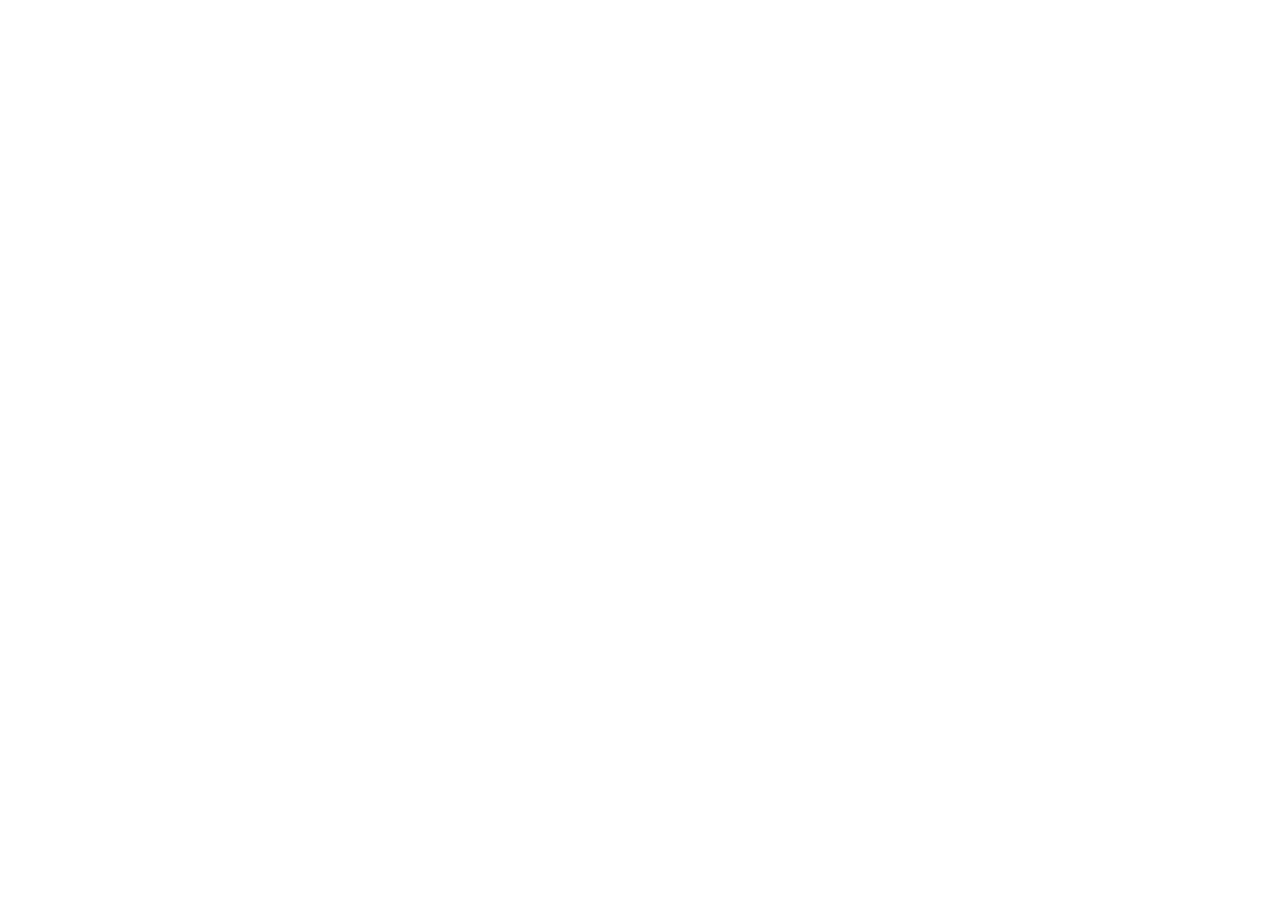
==== approve.html @ df577e18 "Add files via upload" ====
<!DOCTYPE html>
<html lang="en">
<head>
<meta charset="UTF-8">
<meta name="viewport" content="width=device-width, initial-scale=1.0">
<title>Approve Ideas · AFC - Town Hall Meeting</title>
<link rel="preconnect" href="https://fonts.googleapis.com">
<link href="https://fonts.googleapis.com/css2?family=Space+Grotesk:wght@500;600;700&family=Inter:wght@400;500;600;700&family=IBM+Plex+Mono:wght@400;500&display=swap" rel="stylesheet">
<link rel="stylesheet" href="css/style.css">
</head>
<body>
<script src="js/remoteApi.js"></script>
<script src="js/store.js"></script>
<script src="js/auth.js"></script>
<script src="js/app.js"></script>

<script>
let currentUser = null;
let tab = 'Submitted';

function tabsHtml(){
  const counts = {
    Submitted: STORE.ideas().where(i=>i.status==='Submitted').length,
    Approved: STORE.ideas().where(i=>i.status==='Approved').length,
    'Needs Revision': STORE.ideas().where(i=>i.status==='Needs Revision').length,
    Rejected: STORE.ideas().where(i=>i.status==='Rejected').length,
  };
  return `<div class="tabs">
    ${Object.keys(counts).map(k=>`<button class="tab-btn ${tab===k?'active':''}" onclick="setTab('${k}')">${k} (${counts[k]})</button>`).join('')}
  </div>`;
}

function setTab(k){ tab = k; renderList(); }

function decisionPillClass(d){ return 'pill-status-'+d.toLowerCase().replace(' ','-'); }

function ideaRow(idea){
  const author = STORE.users().find(idea.authorId);
  const dept = STORE.departments().find(idea.department);
  const cat = STORE.categories().find(idea.categoryId);
  const priorApprovals = STORE.approvals().where(a=>a.ideaId===idea.id).sort((a,b)=>new Date(b.createdAt)-new Date(a.createdAt));

  return `
  <div class="card card-pad" style="margin-bottom:16px;">
    <div class="flex-between" style="align-items:flex-start;">
      <div>
        <div class="idea-card__title" style="font-size:15.5px;">${escapeHtml(idea.title)}</div>
        <div class="muted" style="font-size:12.5px;margin-top:2px;">${escapeHtml(author?author.fullName:'Unknown')} · ${escapeHtml(dept?dept.name:'—')} · Submitted ${fmtDate(idea.createdAt)}</div>
      </div>
      <div style="display:flex;gap:6px;">
        <span class="pill tag-category hex-tag">${escapeHtml(cat?cat.name:'Uncategorised')}</span>
        <span class="pill pill-status-${idea.status.toLowerCase().replace(' ','-')} hex-tag">${escapeHtml(idea.status)}</span>
      </div>
    </div>
    <div class="idea-card__grid" style="margin-top:14px;">
      <div><div class="idea-card__field-label">Target challenge</div><div class="idea-card__field-value">${escapeHtml(idea.targetChallenge)||'—'}</div></div>
      <div><div class="idea-card__field-label">Current problem</div><div class="idea-card__field-value">${escapeHtml(idea.currentProblem)||'—'}</div></div>
      <div><div class="idea-card__field-label">Proposed solution</div><div class="idea-card__field-value">${escapeHtml(idea.proposedSolution)||'—'}</div></div>
      <div><div class="idea-card__field-label">Target audience</div><div class="idea-card__field-value">${escapeHtml(idea.targetAudience)||'—'}</div></div>
    </div>
    ${idea.attachmentName ? `<div class="idea-card__attachment">${ICONS.paperclip} ${escapeHtml(idea.attachmentName)}</div>` : ''}

    ${priorApprovals.length ? `
      <div class="divider"></div>
      <div class="section-title">Committee history</div>
      ${priorApprovals.map(a=>{
        const rev = STORE.users().find(a.committeeUserId);
        return `<div style="display:flex;gap:9px;margin-bottom:10px;">
          <div class="avatar" style="width:26px;height:26px;font-size:10.5px;">${initials(rev?rev.fullName:'??')}</div>
          <div class="comment-bubble" style="flex:1;">
            <div class="flex-between"><span class="name-strong">${escapeHtml(rev?rev.fullName:'Committee')}</span><span class="pill ${decisionPillClass(a.decision)} hex-tag">${escapeHtml(a.decision)}</span></div>
            <div style="margin-top:4px;">${escapeHtml(a.comment)}</div>
            <div class="muted" style="font-size:10.5px;margin-top:3px;">${fmtDateTime(a.createdAt)}</div>
          </div>
        </div>`;
      }).join('')}
    ` : ''}

    <div class="divider"></div>
    <div class="section-title">Committee decision</div>
    <textarea class="input" id="comment-${idea.id}" placeholder="Add a comment for the submitter (visible in idea history)…" style="margin-bottom:10px;"></textarea>
    <div class="gap-8" style="justify-content:flex-end;">
      <button class="btn btn-danger" onclick="decide('${idea.id}','Rejected')">Reject</button>
      <button class="btn btn-outline" onclick="decide('${idea.id}','Needs Revision')">Request revision</button>
      <button class="btn btn-primary" onclick="decide('${idea.id}','Approved')">Approve</button>
    </div>
  </div>`;
}

function renderList(){
  const items = STORE.ideas().where(i=>i.status===tab).sort((a,b)=>new Date(b.createdAt)-new Date(a.createdAt));
  document.getElementById('list-mount').innerHTML = items.length===0
    ? `<div class="empty-state">${ICONS.approve}<h3>Nothing in “${tab}”</h3><p>Ideas will show up here as they move through review.</p></div>`
    : items.map(ideaRow).join('');
  document.getElementById('tabs-mount').innerHTML = tabsHtml();
}

async function decide(ideaId, decision){
  const comment = document.getElementById('comment-'+ideaId).value.trim();
  if(!comment){ toast('Add a comment explaining your decision.', 'error'); return; }
  try{
    await STORE.approvals().insert({ ideaId, committeeUserId: currentUser.id, decision, comment, createdAt: STORE.nowISO() });
    await STORE.comments().insert({ ideaId, userId: currentUser.id, text: `[${decision}] ${comment}`, createdAt: STORE.nowISO(), context:'approval' });
    await STORE.ideas().update(ideaId, { status: decision, updatedAt: STORE.nowISO() });
    toast(`Idea marked as ${decision}.`, 'success');
    renderList();
  } catch(err){
    toast('Could not save decision: ' + (err.message||err), 'error');
  }
}

bootPage(async ()=>{
  currentUser = AUTH.guardRole(['role_admin','role_committee']);
  if(!currentUser) return;
  renderShell({ activePage:'approve.html', eyebrow:'Innovation Committee', title:'Review & Approve Ideas' });
  document.getElementById('content-mount').innerHTML = `<div id="tabs-mount"></div><div id="list-mount"></div>`;
  renderList();
});
</script>
</body>
</html>
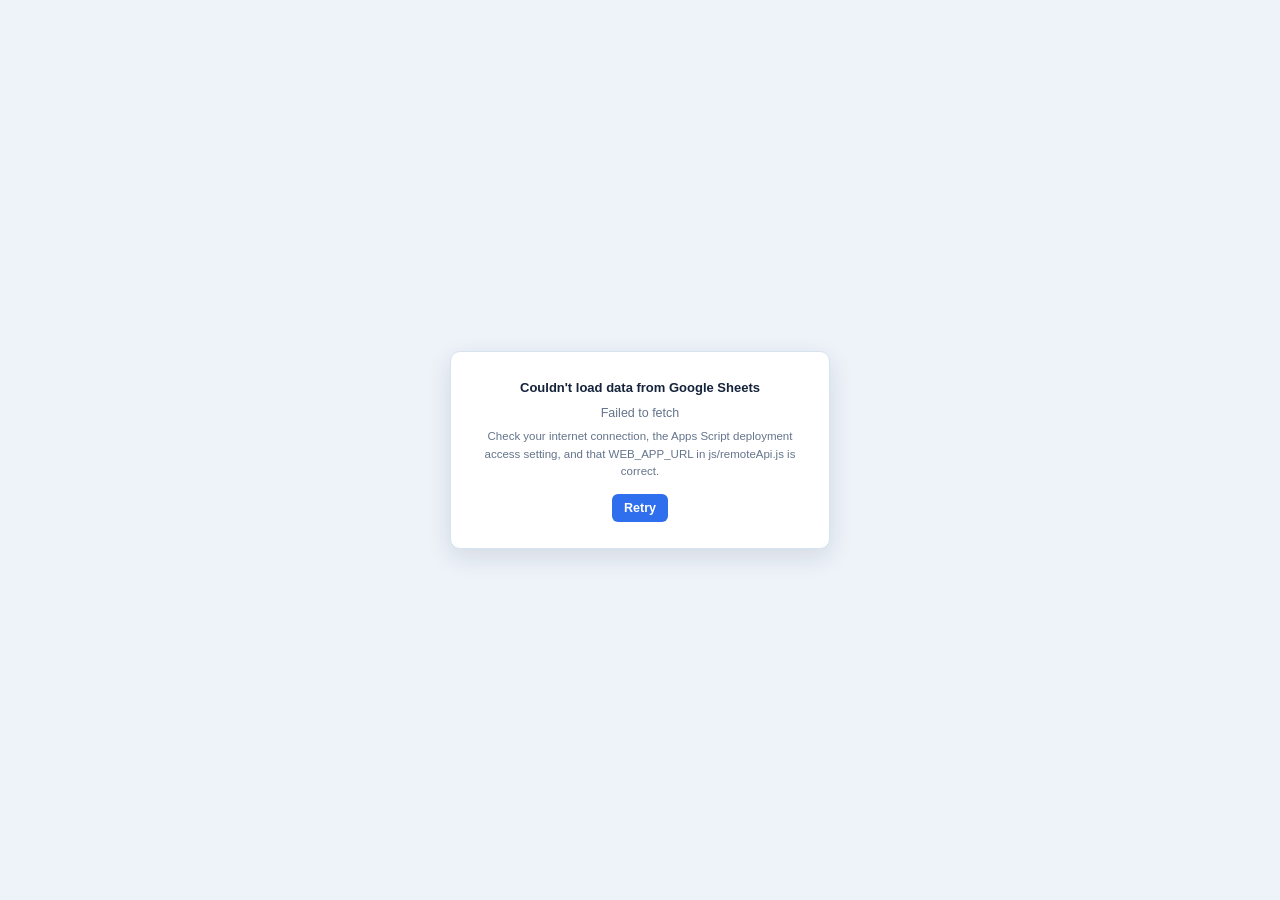
==== commit b5dad495: "Add files via upload" ====
--- a/approve.html
+++ b/approve.html
@@ -79,10 +79,10 @@
     <div class="divider"></div>
     <div class="section-title">Committee decision</div>
     <textarea class="input" id="comment-${idea.id}" placeholder="Add a comment for the submitter (visible in idea history)…" style="margin-bottom:10px;"></textarea>
-    <div class="gap-8" style="justify-content:flex-end;">
-      <button class="btn btn-danger" onclick="decide('${idea.id}','Rejected')">Reject</button>
-      <button class="btn btn-outline" onclick="decide('${idea.id}','Needs Revision')">Request revision</button>
-      <button class="btn btn-primary" onclick="decide('${idea.id}','Approved')">Approve</button>
+    <div class="gap-8" style="justify-content:flex-end;" id="decision-btns-${idea.id}">
+      <button class="btn btn-danger" onclick="decide('${idea.id}','Rejected', this)">Reject</button>
+      <button class="btn btn-outline" onclick="decide('${idea.id}','Needs Revision', this)">Request revision</button>
+      <button class="btn btn-primary" onclick="decide('${idea.id}','Approved', this)">Approve</button>
     </div>
   </div>`;
 }
@@ -95,18 +95,26 @@
   document.getElementById('tabs-mount').innerHTML = tabsHtml();
 }
 
-async function decide(ideaId, decision){
+function decide(ideaId, decision, btnEl){
   const comment = document.getElementById('comment-'+ideaId).value.trim();
   if(!comment){ toast('Add a comment explaining your decision.', 'error'); return; }
-  try{
-    await STORE.approvals().insert({ ideaId, committeeUserId: currentUser.id, decision, comment, createdAt: STORE.nowISO() });
-    await STORE.comments().insert({ ideaId, userId: currentUser.id, text: `[${decision}] ${comment}`, createdAt: STORE.nowISO(), context:'approval' });
-    await STORE.ideas().update(ideaId, { status: decision, updatedAt: STORE.nowISO() });
-    toast(`Idea marked as ${decision}.`, 'success');
-    renderList();
-  } catch(err){
-    toast('Could not save decision: ' + (err.message||err), 'error');
-  }
+  guardedAction(async ()=>{
+    const group = document.getElementById('decision-btns-'+ideaId);
+    const allBtns = group ? group.querySelectorAll('button') : [];
+    allBtns.forEach(b => b.disabled = true);
+    if(btnEl) setBtnBusy(btnEl, 'Saving…');
+    try{
+      await STORE.approvals().insert({ ideaId, committeeUserId: currentUser.id, decision, comment, createdAt: STORE.nowISO() });
+      await STORE.comments().insert({ ideaId, userId: currentUser.id, text: `[${decision}] ${comment}`, createdAt: STORE.nowISO(), context:'approval' });
+      await STORE.ideas().update(ideaId, { status: decision, updatedAt: STORE.nowISO() });
+      toast(`Idea marked as ${decision}.`, 'success');
+      renderList();
+    } catch(err){
+      toast('Could not save decision: ' + (err.message||err), 'error');
+      allBtns.forEach(b => b.disabled = false);
+      if(btnEl) clearBtnBusy(btnEl);
+    }
+  });
 }
 
 bootPage(async ()=>{
--- a/css/style.css
+++ b/css/style.css
@@ -0,0 +1,370 @@
+/* ============================================================
+   AFC - TOWN HALL MEETING — DESIGN SYSTEM
+   Theme: "Faceted signal" — ideas as cut gems in a confident,
+   corporate blue palette. Hexagonal facets mark category,
+   status and the brand mark throughout.
+   ============================================================ */
+
+:root{
+  /* --- Color tokens --- */
+  --ink:        #0B2A4D;   /* deep blue-navy — sidebar, headers */
+  --ink-2:      #113B69;   /* navy, one step lighter */
+  --ink-3:      #184F87;   /* navy, hover state */
+  --paper:      #EEF3FA;   /* cool blue-tinted background */
+  --surface:    #FFFFFF;   /* card surface */
+  --line:       #D8E3F0;   /* hairline border on paper */
+  --line-dark:  rgba(255,255,255,0.14);
+
+  --spark:      #2F6FED;   /* primary blue accent / CTA */
+  --spark-dark: #1B52C4;   /* blue hover/active */
+  --spark-ink:  #FFFFFF;   /* text on primary blue */
+
+  --slate:      #52698F;   /* secondary text / icons */
+  --text:       #15233B;   /* body text */
+  --text-muted: #64748B;
+  --text-inv:   #E9F1FC;   /* text on ink */
+  --text-inv-muted: #9FB6D9;
+
+  --green:      #2E8B57;   /* approved / success */
+  --green-bg:   #E7F3EC;
+  --rust:       #C1440E;   /* delete / rejected */
+  --rust-bg:    #FBEBE3;
+  --blue:       #1E6FBF;   /* info / submitted */
+  --blue-bg:    #E3EFFC;
+
+  /* --- Type --- */
+  --font-display: 'Space Grotesk', sans-serif;
+  --font-body: 'Inter', sans-serif;
+  --font-mono: 'IBM Plex Mono', monospace;
+
+  /* --- Shape / motion --- */
+  --radius: 10px;
+  --radius-sm: 6px;
+  --shadow-1: 0 1px 2px rgba(18,32,61,0.06), 0 1px 1px rgba(18,32,61,0.04);
+  --shadow-2: 0 8px 24px rgba(18,32,61,0.12);
+  --ease: cubic-bezier(.4,0,.2,1);
+}
+
+*{ box-sizing: border-box; }
+html{ -webkit-font-smoothing: antialiased; }
+body{
+  margin: 0;
+  font-family: var(--font-body);
+  background: var(--paper);
+  color: var(--text);
+  font-size: 14.5px;
+  line-height: 1.5;
+}
+h1,h2,h3,h4{ font-family: var(--font-display); margin: 0 0 4px; letter-spacing: -0.01em; color: var(--text); }
+a{ color: inherit; }
+button{ font-family: inherit; }
+::selection{ background: var(--spark); color: var(--spark-ink); }
+
+@media (prefers-reduced-motion: reduce){
+  *{ animation-duration: 0.001ms !important; transition-duration: 0.001ms !important; }
+}
+
+/* ============================================================
+   BRAND MARK — faceted hexagon "spark"
+   ============================================================ */
+.brand-mark{
+  width: 30px; height: 30px;
+  background: conic-gradient(from 210deg, var(--spark), #9FC4FF, var(--spark-dark), var(--spark));
+  clip-path: polygon(50% 0%, 95% 25%, 95% 75%, 50% 100%, 5% 75%, 5% 25%);
+  flex-shrink: 0;
+}
+.hex-tag{
+  clip-path: polygon(12% 0%, 88% 0%, 100% 50%, 88% 100%, 12% 100%, 0% 50%);
+}
+
+/* ============================================================
+   APP SHELL — sidebar + topbar + content
+   ============================================================ */
+.app-shell{ display: flex; min-height: 100vh; }
+
+.sidebar{
+  width: 232px;
+  flex-shrink: 0;
+  background: var(--ink);
+  color: var(--text-inv);
+  display: flex;
+  flex-direction: column;
+  position: fixed;
+  top: 0; bottom: 0; left: 0;
+  z-index: 40;
+}
+.sidebar__brand{
+  display: flex; align-items: center; gap: 10px;
+  padding: 20px 18px;
+  border-bottom: 1px solid var(--line-dark);
+}
+.sidebar__brand-text{ font-family: var(--font-display); font-size: 15px; line-height: 1.15; font-weight: 600; }
+.sidebar__brand-text span{ display:block; font-family: var(--font-mono); font-size: 10px; font-weight: 400; letter-spacing: 0.08em; color: var(--text-inv-muted); text-transform: uppercase; margin-top: 2px;}
+
+.sidebar__nav{ padding: 14px 10px; flex: 1; overflow-y: auto; }
+.sidebar__section-label{
+  font-family: var(--font-mono); font-size: 10px; text-transform: uppercase;
+  letter-spacing: 0.1em; color: var(--text-inv-muted); padding: 14px 10px 6px;
+}
+.sidebar__link{
+  display: flex; align-items: center; gap: 10px;
+  padding: 9px 10px; border-radius: var(--radius-sm);
+  color: var(--text-inv-muted); text-decoration: none;
+  font-size: 13.5px; font-weight: 500; margin-bottom: 2px;
+  transition: background .15s var(--ease), color .15s var(--ease);
+}
+.sidebar__link svg{ width:17px; height:17px; flex-shrink:0; opacity: .85; }
+.sidebar__link:hover{ background: var(--ink-2); color: var(--text-inv); }
+.sidebar__link.active{ background: var(--ink-3); color: #fff; box-shadow: inset 3px 0 0 var(--spark); }
+
+.sidebar__footer{
+  padding: 12px; border-top: 1px solid var(--line-dark);
+}
+.sidebar__user{ display:flex; align-items:center; gap:9px; padding: 8px; border-radius: var(--radius-sm); }
+.sidebar__user:hover{ background: var(--ink-2); cursor: pointer; }
+.avatar{
+  width: 32px; height: 32px; border-radius: 50%;
+  background: var(--spark); color: var(--spark-ink);
+  display:flex; align-items:center; justify-content:center;
+  font-family: var(--font-display); font-weight: 700; font-size: 12.5px;
+  flex-shrink: 0;
+}
+.sidebar__user-meta{ overflow:hidden; }
+.sidebar__user-name{ font-size: 12.5px; font-weight: 600; color:#fff; white-space:nowrap; overflow:hidden; text-overflow:ellipsis; }
+.sidebar__user-role{ font-size: 11px; color: var(--text-inv-muted); }
+.logout-btn{ background:none;border:none;color:var(--text-inv-muted);font-size:11.5px;cursor:pointer;padding:6px 8px; width:100%; text-align:left; }
+.logout-btn:hover{ color: var(--rust); }
+
+.main{ margin-left: 232px; flex: 1; min-width: 0; display:flex; flex-direction:column; }
+
+.topbar{
+  height: 62px; flex-shrink: 0;
+  background: var(--surface); border-bottom: 1px solid var(--line);
+  display:flex; align-items:center; justify-content: space-between;
+  padding: 0 26px; position: sticky; top:0; z-index: 30;
+}
+.topbar__title{ font-size: 17px; font-weight: 600; }
+.topbar__eyebrow{ font-family: var(--font-mono); font-size: 10.5px; color: var(--text-muted); text-transform: uppercase; letter-spacing: .08em; }
+.topbar__actions{ display:flex; gap: 10px; align-items:center; }
+
+.content{ padding: 26px; max-width: 1180px; width: 100%; }
+.content.wide{ max-width: 1360px; }
+
+/* ============================================================
+   BUTTONS
+   ============================================================ */
+.btn{
+  display: inline-flex; align-items:center; justify-content:center; gap: 7px;
+  border: 1px solid transparent; border-radius: var(--radius-sm);
+  font-weight: 600; font-size: 13.5px; padding: 9px 16px; cursor: pointer;
+  transition: all .15s var(--ease); white-space: nowrap;
+}
+.btn svg{ width: 15px; height:15px; }
+.btn-primary{ background: var(--spark); color: var(--spark-ink); }
+.btn-primary:hover{ background: var(--spark-dark); }
+.btn-ink{ background: var(--ink); color: #fff; }
+.btn-ink:hover{ background: var(--ink-2); }
+.btn-outline{ background: transparent; border-color: var(--line); color: var(--text); }
+.btn-outline:hover{ border-color: var(--slate); background: #F3F7FC; }
+.btn-ghost{ background: transparent; color: var(--slate); padding: 8px 10px; }
+.btn-ghost:hover{ background: var(--paper); color: var(--text); }
+.btn-danger{ background: transparent; color: var(--rust); border-color: var(--rust-bg); }
+.btn-danger:hover{ background: var(--rust-bg); }
+.btn-sm{ padding: 6px 11px; font-size: 12.5px; }
+.btn:disabled{ opacity: .45; cursor: not-allowed; }
+.btn-block{ width: 100%; }
+
+/* ============================================================
+   FORMS
+   ============================================================ */
+.field{ margin-bottom: 16px; }
+.field label{ display:block; font-size: 12.5px; font-weight: 600; margin-bottom: 6px; color: var(--text); }
+.field .hint{ font-size: 11.5px; color: var(--text-muted); margin-top: 5px; }
+.input, select.input, textarea.input{
+  width: 100%; padding: 10px 12px; border: 1px solid var(--line);
+  border-radius: var(--radius-sm); background: var(--surface); font-size: 13.5px;
+  font-family: inherit; color: var(--text); transition: border-color .15s var(--ease), box-shadow .15s var(--ease);
+}
+.input:focus, select.input:focus, textarea.input:focus{
+  outline: none; border-color: var(--spark-dark); box-shadow: 0 0 0 3px rgba(47,111,237,0.22);
+}
+textarea.input{ resize: vertical; min-height: 84px; }
+.field-row{ display:grid; grid-template-columns: 1fr 1fr; gap: 16px; }
+.file-drop{
+  border: 1.5px dashed var(--line); border-radius: var(--radius-sm);
+  padding: 18px; text-align:center; font-size: 12.5px; color: var(--text-muted); cursor:pointer;
+  transition: border-color .15s var(--ease), background .15s var(--ease);
+}
+.file-drop:hover{ border-color: var(--spark-dark); background: #F0F6FF; }
+.file-drop.has-file{ border-style: solid; border-color: var(--green); background: var(--green-bg); color: var(--text); }
+.error-text{ color: var(--rust); font-size: 12px; margin-top: 5px; display:none; }
+.field.invalid .input{ border-color: var(--rust); }
+.field.invalid .error-text{ display:block; }
+
+/* ============================================================
+   CARDS / PANELS
+   ============================================================ */
+.card{ background: var(--surface); border: 1px solid var(--line); border-radius: var(--radius); box-shadow: var(--shadow-1); }
+.card-pad{ padding: 22px; }
+.panel-head{ display:flex; align-items:center; justify-content:space-between; margin-bottom: 18px; }
+.panel-head p{ margin:2px 0 0; color: var(--text-muted); font-size: 12.5px; }
+
+/* ============================================================
+   BADGES / PILLS (faceted)
+   ============================================================ */
+.pill{
+  display:inline-flex; align-items:center; gap:5px;
+  font-family: var(--font-mono); font-size: 10.5px; font-weight: 500;
+  text-transform: uppercase; letter-spacing: .04em;
+  padding: 4px 11px 4px 9px;
+}
+.pill-status-draft{ background: #E4EAF2; color: var(--text-muted); }
+.pill-status-submitted{ background: var(--blue-bg); color: var(--blue); }
+.pill-status-approved{ background: var(--green-bg); color: var(--green); }
+.pill-status-rejected{ background: var(--rust-bg); color: var(--rust); }
+.pill-status-revision{ background: #E1F0F6; color: #0E6B85; }
+.tag-category{ background: var(--ink); color: var(--text-inv); font-family: var(--font-mono); font-size: 10px; padding: 4px 10px; }
+
+/* ============================================================
+   TABLE
+   ============================================================ */
+.table-wrap{ overflow-x:auto; }
+table.data-table{ width:100%; border-collapse: collapse; font-size: 13px; }
+.data-table th{
+  text-align:left; font-family: var(--font-mono); font-size: 10.5px; text-transform:uppercase;
+  letter-spacing:.06em; color: var(--text-muted); padding: 10px 12px; border-bottom: 1.5px solid var(--line);
+  white-space: nowrap;
+}
+.data-table td{ padding: 12px; border-bottom: 1px solid var(--line); vertical-align: middle; }
+.data-table tr:last-child td{ border-bottom:none; }
+.data-table tr:hover td{ background: #F3F7FC; }
+.row-user{ display:flex; align-items:center; gap:9px; }
+.row-user .avatar{ width:28px; height:28px; font-size:11px; }
+.name-strong{ font-weight:600; }
+.muted{ color: var(--text-muted); }
+
+/* ============================================================
+   STAT CARDS (dashboard)
+   ============================================================ */
+.stat-grid{ display:grid; grid-template-columns: repeat(4,1fr); gap: 16px; margin-bottom: 24px; }
+.stat-card{ background: var(--surface); border:1px solid var(--line); border-radius: var(--radius); padding: 18px 20px; position:relative; overflow:hidden; }
+.stat-card::before{
+  content:''; position:absolute; top:-16px; right:-16px; width:52px; height:52px;
+  background: var(--spark); opacity:.14;
+  clip-path: polygon(50% 0%, 95% 25%, 95% 75%, 50% 100%, 5% 75%, 5% 25%);
+}
+.stat-card .stat-label{ font-family: var(--font-mono); font-size: 10.5px; text-transform:uppercase; letter-spacing:.06em; color: var(--text-muted); }
+.stat-card .stat-value{ font-family: var(--font-display); font-size: 32px; font-weight:700; margin-top:6px; }
+.stat-card .stat-delta{ font-size: 11.5px; color: var(--green); margin-top:4px; }
+
+/* ============================================================
+   IDEA FEED CARD (idea view screen)
+   ============================================================ */
+.idea-card{ background: var(--surface); border:1px solid var(--line); border-radius: var(--radius); margin-bottom: 16px; overflow:hidden; }
+.idea-card__head{ display:flex; align-items:flex-start; justify-content:space-between; padding: 16px 18px 0; }
+.idea-card__author{ display:flex; gap: 10px; }
+.idea-card__meta .name-strong{ font-size: 13.5px; }
+.idea-card__meta .muted{ font-size: 12px; }
+.idea-card__body{ padding: 12px 18px 6px; }
+.idea-card__title{ font-family: var(--font-display); font-size: 16.5px; font-weight:700; margin-bottom:8px; }
+.idea-card__grid{ display:grid; grid-template-columns: 1fr 1fr; gap: 10px 20px; margin: 12px 0; }
+.idea-card__field-label{ font-family: var(--font-mono); font-size:10px; text-transform:uppercase; letter-spacing:.06em; color: var(--text-muted); margin-bottom:3px; }
+.idea-card__field-value{ font-size: 13px; }
+.idea-card__attachment{ display:inline-flex; align-items:center; gap:6px; font-size:12px; background:var(--paper); border:1px solid var(--line); border-radius:var(--radius-sm); padding:6px 10px; margin-top: 6px; }
+.idea-card__foot{ display:flex; align-items:center; justify-content:space-between; padding: 10px 18px; border-top:1px solid var(--line); margin-top: 10px; }
+.reactions{ display:flex; gap:4px; }
+.react-btn{ background:none; border:1px solid transparent; border-radius: var(--radius-sm); padding:6px 9px; font-size:12.5px; cursor:pointer; color:var(--text-muted); display:flex; align-items:center; gap:5px; transition: all .15s var(--ease); }
+.react-btn:hover{ background: var(--paper); color: var(--text); }
+.react-btn.active{ background: #E4EEFF; color: var(--spark-dark); border-color: #C2D9FA; font-weight:600; }
+.rating-stars{ display:flex; gap:2px; cursor:pointer; }
+.rating-stars svg{ width:16px; height:16px; }
+.comment-toggle{ background:none; border:none; color:var(--slate); font-size:12.5px; cursor:pointer; display:flex; align-items:center; gap:6px; }
+.comment-toggle:hover{ color: var(--text); }
+.comments-block{ border-top:1px solid var(--line); padding: 14px 18px; display:none; background: #F5F8FC; }
+.comments-block.open{ display:block; }
+.comment-row{ display:flex; gap:9px; margin-bottom: 12px; }
+.comment-bubble{ background:var(--surface); border:1px solid var(--line); border-radius: var(--radius-sm); padding:8px 12px; font-size:12.5px; flex:1; }
+.comment-bubble .name-strong{ font-size:12.5px; }
+.comment-input-row{ display:flex; gap:8px; margin-top: 6px; }
+
+/* ============================================================
+   FILTER BAR
+   ============================================================ */
+.filter-bar{ display:flex; gap:10px; flex-wrap:wrap; align-items:center; margin-bottom: 18px; background: var(--surface); border:1px solid var(--line); border-radius: var(--radius); padding: 12px 14px; }
+.filter-bar .input{ padding: 8px 11px; font-size: 13px; }
+.filter-bar .search-wrap{ position:relative; flex:1; min-width: 200px; }
+.filter-bar .search-wrap svg{ position:absolute; left:11px; top:50%; transform:translateY(-50%); width:15px; height:15px; color: var(--text-muted); }
+.filter-bar .search-wrap .input{ padding-left: 34px; }
+
+/* ============================================================
+   MODAL / TOAST
+   ============================================================ */
+.modal-backdrop{ position:fixed; inset:0; background: rgba(18,32,61,0.45); display:none; align-items:center; justify-content:center; z-index:100; padding:20px; }
+.modal-backdrop.open{ display:flex; }
+.modal{ background:var(--surface); border-radius: var(--radius); width: 100%; max-width: 460px; box-shadow: var(--shadow-2); max-height: 90vh; overflow-y:auto; }
+.modal__head{ display:flex; align-items:center; justify-content:space-between; padding:18px 20px; border-bottom:1px solid var(--line); }
+.modal__body{ padding: 20px; }
+.modal__foot{ padding: 14px 20px; border-top:1px solid var(--line); display:flex; justify-content:flex-end; gap:10px; }
+.modal-close{ background:none;border:none;font-size:18px;cursor:pointer;color:var(--text-muted); line-height:1; }
+
+.toast-stack{ position:fixed; bottom:20px; right:20px; z-index:200; display:flex; flex-direction:column; gap:10px; }
+.toast{ background: var(--ink); color:#fff; padding: 12px 16px; border-radius: var(--radius-sm); font-size:13px; box-shadow: var(--shadow-2); display:flex; align-items:center; gap:9px; min-width:220px; animation: toast-in .2s var(--ease); }
+.toast.success{ box-shadow: var(--shadow-2), inset 3px 0 0 var(--green); }
+.toast.error{ box-shadow: var(--shadow-2), inset 3px 0 0 var(--rust); }
+@keyframes toast-in{ from{ opacity:0; transform: translateY(8px);} to{opacity:1; transform:translateY(0);} }
+
+/* ============================================================
+   LOGIN SCREEN
+   ============================================================ */
+.login-screen{ min-height:100vh; display:flex; align-items:center; justify-content:center; background: var(--ink); position:relative; overflow:hidden; padding: 20px;}
+.login-screen::before{
+  content:''; position:absolute; width:640px; height:640px; right:-220px; top:-220px;
+  background: conic-gradient(from 120deg, var(--spark), transparent 60%);
+  opacity:.14; clip-path: polygon(50% 0%, 95% 25%, 95% 75%, 50% 100%, 5% 75%, 5% 25%);
+}
+.login-card{ position:relative; background: var(--surface); border-radius: 14px; width:100%; max-width: 380px; padding: 34px 32px; box-shadow: var(--shadow-2); }
+.login-brand{ display:flex; align-items:center; gap:12px; margin-bottom: 26px; }
+.login-brand-text{ font-family: var(--font-display); font-weight:700; font-size:18px; }
+.login-brand-text span{ display:block; font-family: var(--font-mono); font-size:10.5px; font-weight:400; color:var(--text-muted); text-transform:uppercase; letter-spacing:.08em;}
+.login-footnote{ text-align:center; font-size:11.5px; color: var(--text-inv-muted); margin-top:18px; }
+.demo-creds{ background: var(--paper); border:1px dashed var(--line); border-radius: var(--radius-sm); padding:10px 12px; font-family: var(--font-mono); font-size:11px; color:var(--text-muted); margin-top: 16px; line-height:1.7; }
+
+/* ============================================================
+   EMPTY STATE
+   ============================================================ */
+.empty-state{ text-align:center; padding: 50px 20px; color: var(--text-muted); }
+.empty-state svg{ width:40px; height:40px; margin-bottom:12px; opacity:.5; }
+.empty-state h3{ color:var(--text); font-size:15px; }
+.empty-state p{ font-size: 13px; max-width:320px; margin: 4px auto 0; }
+
+/* ============================================================
+   MISC
+   ============================================================ */
+.divider{ height:1px; background:var(--line); margin: 20px 0; }
+.flex-between{ display:flex; align-items:center; justify-content:space-between; }
+.gap-8{ display:flex; gap:8px; align-items:center; }
+.section-title{ font-family: var(--font-mono); font-size:11px; text-transform:uppercase; letter-spacing:.08em; color:var(--text-muted); margin-bottom:10px; }
+.tabs{ display:flex; gap:4px; border-bottom:1px solid var(--line); margin-bottom:20px; }
+.tab-btn{ background:none; border:none; padding:10px 4px; margin-right:22px; font-size:13.5px; font-weight:600; color:var(--text-muted); cursor:pointer; border-bottom:2px solid transparent; }
+.tab-btn.active{ color: var(--text); border-bottom-color: var(--spark); }
+.kv-list{ font-size:13px; }
+.kv-list div{ display:flex; justify-content:space-between; padding:7px 0; border-bottom:1px solid var(--line); }
+.kv-list div:last-child{ border-bottom:none; }
+
+@media (max-width: 880px){
+  .sidebar{ transform: translateX(-100%); transition: transform .2s var(--ease); }
+  .sidebar.open{ transform: translateX(0); }
+  .main{ margin-left:0; }
+  .stat-grid{ grid-template-columns: 1fr 1fr; }
+  .field-row{ grid-template-columns: 1fr; }
+  .idea-card__grid{ grid-template-columns: 1fr; }
+}
+
+/* ============================================================
+   GLOBAL LOADER / ERROR OVERLAY
+   ============================================================ */
+.global-loader{ position:fixed; inset:0; background:var(--paper); display:flex; align-items:center; justify-content:center; z-index:500; }
+.global-loader__box{ text-align:center; font-size:13px; color:var(--text-muted); }
+.global-loader__box.error{ background:var(--surface); border:1px solid var(--line); padding:26px 30px; border-radius:var(--radius); max-width:380px; box-shadow: var(--shadow-2); color: var(--text); }
+.spinner{ width:28px;height:28px;border:3px solid var(--line); border-top-color:var(--spark); border-radius:50%; margin:0 auto 12px; animation:spin .8s linear infinite; }
+@keyframes spin{ to{ transform:rotate(360deg);} }
